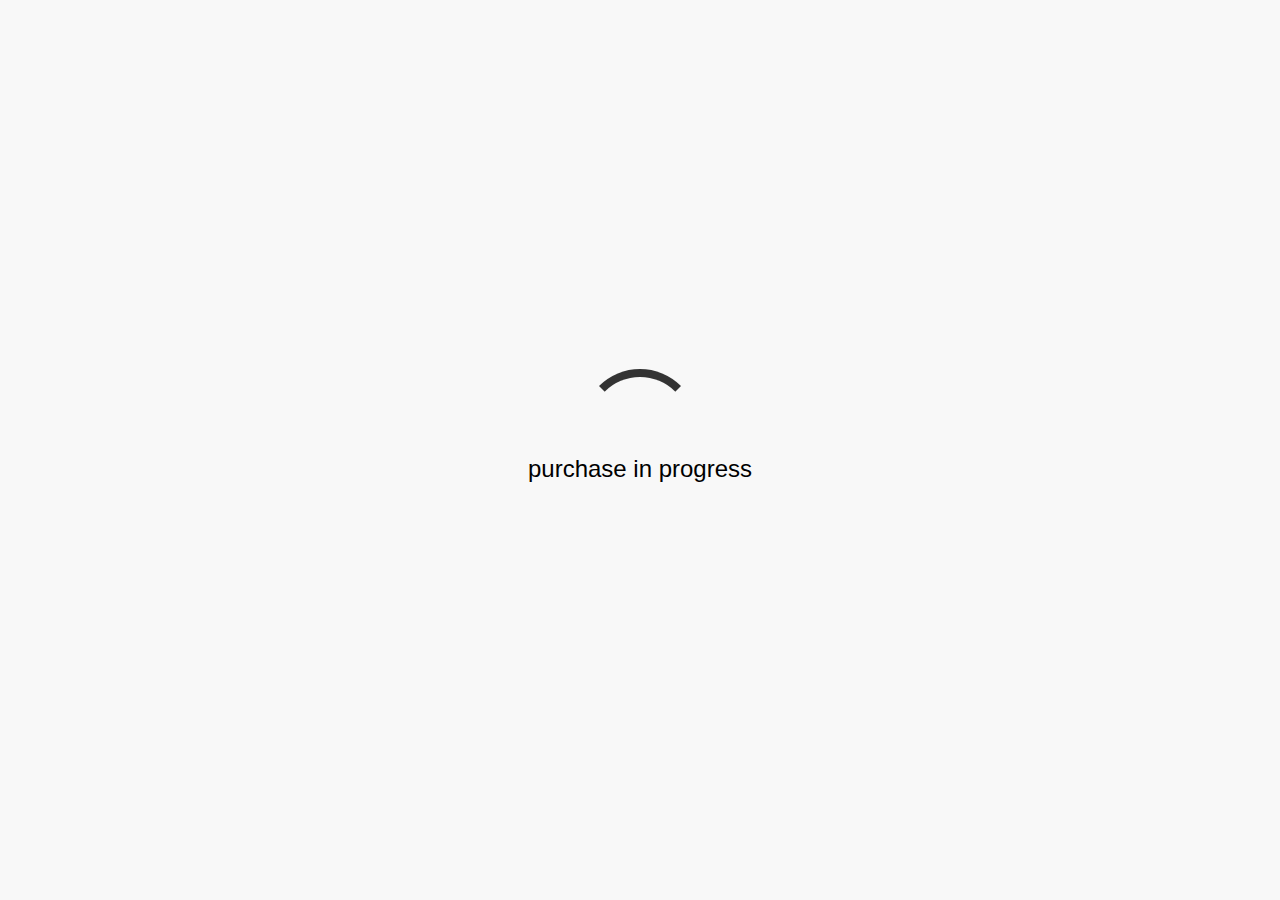
==== purchasing.html @ 2570f24c "Create purchasing.html" ====
<!DOCTYPE html>
<html lang="en">
<head>
    <meta charset="UTF-8">
    <meta name="viewport" content="width=device-width, initial-scale=1.0">
    <title>Completing Your $1,000,000 Purchase...</title>
    <style>
        body {
            display: flex;
            flex-direction: column;
            justify-content: center;
            align-items: center;
            height: 100vh;
            margin: 0;
            background-color: #f8f8f8;
            font-family: Arial, sans-serif;
            text-align: center;
        }
        .spinner {
            width: 100px;
            height: 50px;
            border: 8px solid transparent;
            border-top-color: #333;
            border-radius: 100px 100px 0 0;
            animation: spin 0.5s linear infinite;
        }
        @keyframes spin {
            0% { transform: rotate(0deg); }
            100% { transform: rotate(360deg); }
        }
        .text {
            margin-top: 20px;
            font-size: 24px;
        }
        .hidden {
            opacity: 0;
            transition: opacity 1s;
        }
        .visible {
            opacity: 1;
        }
    </style>
</head>
<body>
    <div class="spinner"></div>
    <div class="text">purchase in progress</div>
    <div class="text hidden" id="joke">(just kidding)</div>
    
    <script>
        setTimeout(() => {
            document.getElementById("joke").classList.add("visible");
        }, 5000);
    </script>
</body>
</html>
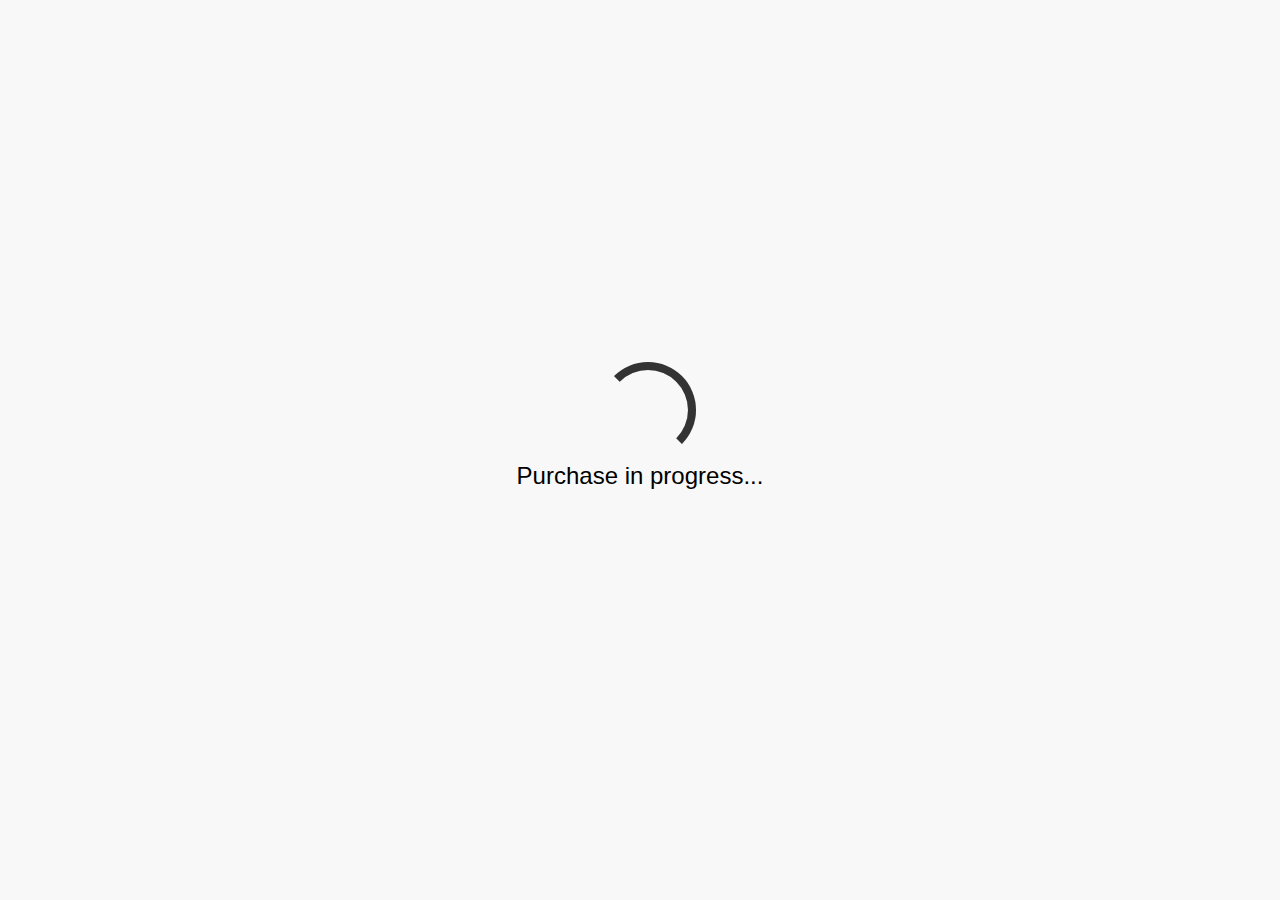
==== commit 018e701b: "Update purchasing.html" ====
--- a/purchasing.html
+++ b/purchasing.html
@@ -3,7 +3,7 @@
 <head>
     <meta charset="UTF-8">
     <meta name="viewport" content="width=device-width, initial-scale=1.0">
-    <title>Completing Your $1,000,000 Purchase...</title>
+    <title>Purchasing for $1,000,000...</title>
     <style>
         body {
             display: flex;
@@ -16,13 +16,29 @@
             font-family: Arial, sans-serif;
             text-align: center;
         }
-        .spinner {
-            width: 100px;
-            height: 50px;
+        .spinner-container {
+            position: relative;
+            width: 80px;
+            height: 80px;
+        }
+        .spinner, .spinner-back {
+            position: absolute;
+            top: 0;
+            left: 0;
+            width: 80px;
+            height: 80px;
             border: 8px solid transparent;
             border-top-color: #333;
-            border-radius: 100px 100px 0 0;
+            border-right-color: #333;
+            border-radius: 50%;
+        }
+        .spinner {
             animation: spin 0.5s linear infinite;
+        }
+        .spinner-back {
+            border-top-color: lightgray;
+            border-right-color: lightgray;
+            animation: spin 0.75s linear infinite;
         }
         @keyframes spin {
             0% { transform: rotate(0deg); }
@@ -42,9 +58,12 @@
     </style>
 </head>
 <body>
-    <div class="spinner"></div>
-    <div class="text">purchase in progress</div>
-    <div class="text hidden" id="joke">(just kidding)</div>
+    <div class="spinner-container">
+        <div class="spinner-back"></div>
+        <div class="spinner"></div>
+    </div>
+    <div class="text">Purchase in progress...</div>
+    <div class="text hidden" id="joke">(jklol)</div>
     
     <script>
         setTimeout(() => {
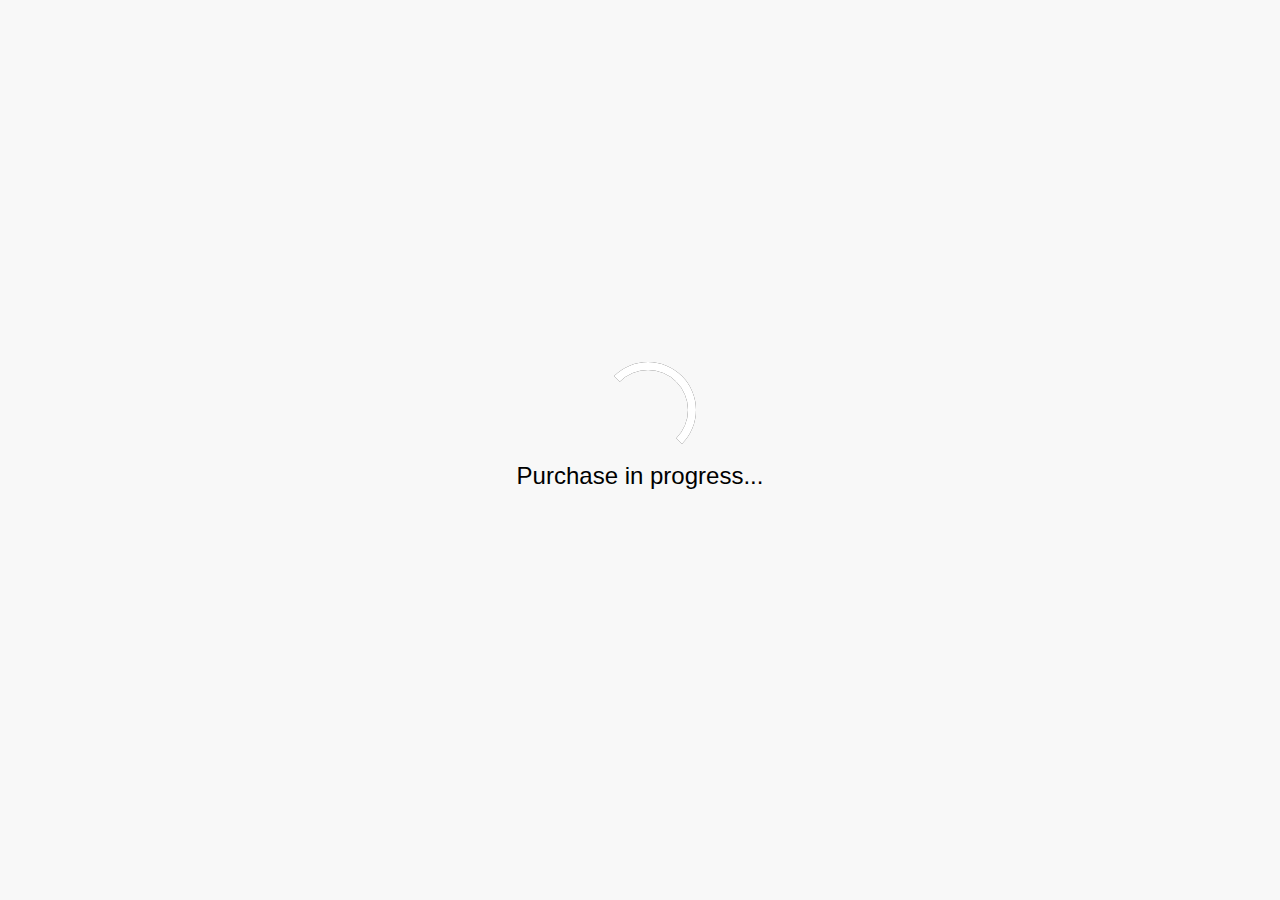
==== commit 136eb5c8: "Update purchasing.html" ====
--- a/purchasing.html
+++ b/purchasing.html
@@ -28,16 +28,16 @@
             width: 80px;
             height: 80px;
             border: 8px solid transparent;
-            border-top-color: #333;
-            border-right-color: #333;
+            border-top-color: white;
+            border-right-color: white;
             border-radius: 50%;
         }
         .spinner {
             animation: spin 0.5s linear infinite;
         }
         .spinner-back {
-            border-top-color: lightgray;
-            border-right-color: lightgray;
+            border-top-color: #333;
+            border-right-color: #333;
             animation: spin 0.75s linear infinite;
         }
         @keyframes spin {
@@ -63,7 +63,7 @@
         <div class="spinner"></div>
     </div>
     <div class="text">Purchase in progress...</div>
-    <div class="text hidden" id="joke">(jklol)</div>
+    <div class="text hidden" id="joke">(just kidding)</div>
     
     <script>
         setTimeout(() => {
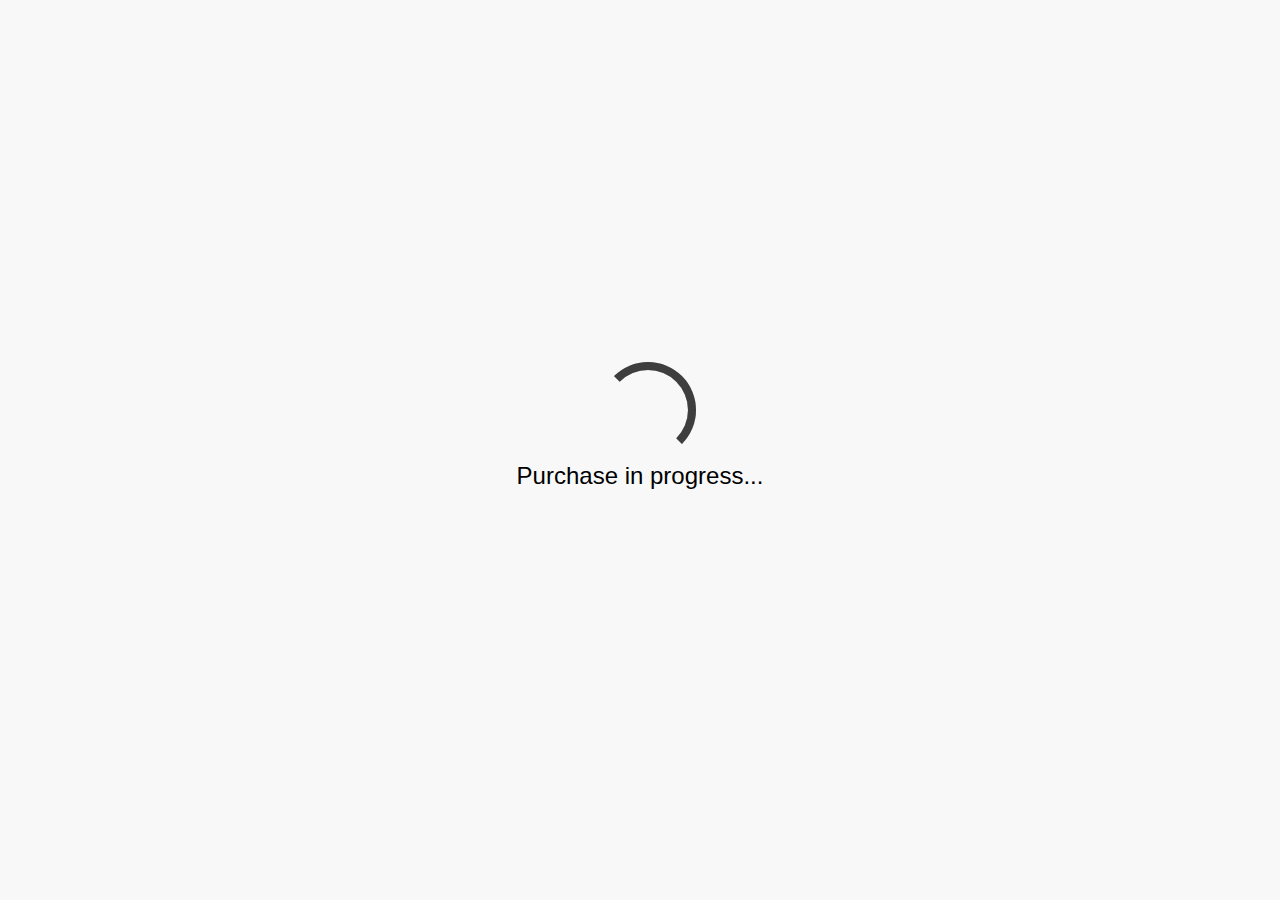
==== commit 3d5e6e82: "Update purchasing.html" ====
--- a/purchasing.html
+++ b/purchasing.html
@@ -28,17 +28,17 @@
             width: 80px;
             height: 80px;
             border: 8px solid transparent;
-            border-top-color: white;
-            border-right-color: white;
+            border-top-color: rgb(0,0,0,0.5);
+            border-right-color: rgb(0,0,0,0.5);
             border-radius: 50%;
         }
         .spinner {
-            animation: spin 0.5s linear infinite;
+            animation: spin 1s linear infinite;
         }
         .spinner-back {
-            border-top-color: #333;
-            border-right-color: #333;
-            animation: spin 0.75s linear infinite;
+            border-top-color:  rgb(0,0,0,0.5);
+            border-right-color: rgb(0,0,0,0.5);
+            animation: spin 0.5s linear infinite;
         }
         @keyframes spin {
             0% { transform: rotate(0deg); }
